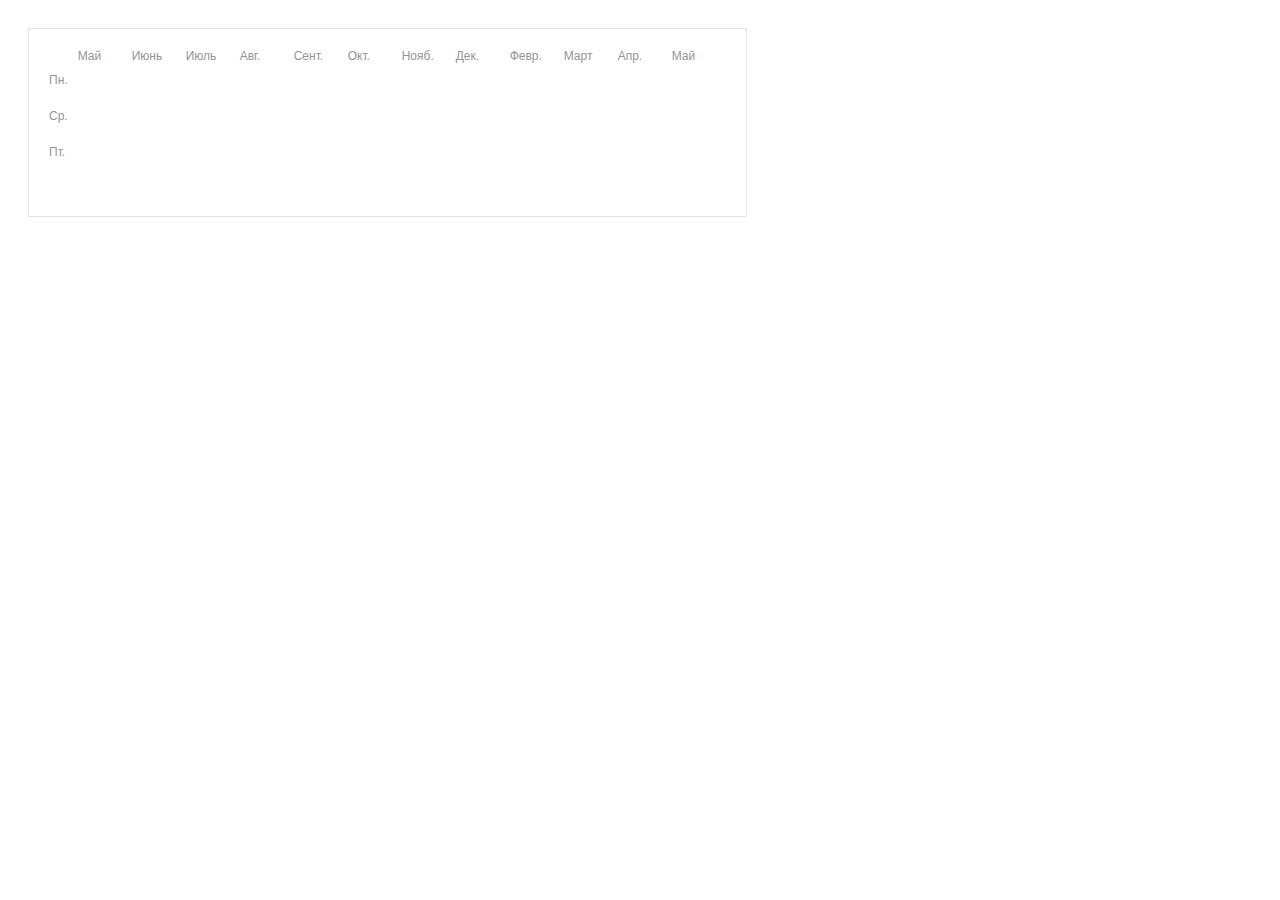
==== index.html @ 35c23ca7 "feature: data fetching, graph UI implement." ====
<!doctype html>
<html lang="en">
<head>
    <meta charset="UTF-8">
    <meta name="viewport"
          content="width=device-width, user-scalable=no, initial-scale=1.0, maximum-scale=1.0, minimum-scale=1.0">
    <meta http-equiv="X-UA-Compatible" content="ie=edge">
    <title>Contrib graph</title>
    <link rel="stylesheet" href="src/assets/main.css">
    <script src="src/main.js"></script>
</head>
<body>
<div class="graph">
    <ul class="months">
        <li>Май</li>
        <li>Июнь</li>
        <li>Июль</li>
        <li>Авг.</li>
        <li>Сент.</li>
        <li>Окт.</li>
        <li>Нояб.</li>
        <li>Дек.</li>
        <li>Февр.</li>
        <li>Март</li>
        <li>Апр.</li>
        <li>Май</li>
    </ul>
    <ul class="days">
        <li>Пн.</li>
        <li class="empty-day"></li>
        <li>Ср.</li>
        <li class="empty-day"></li>
        <li>Пт.</li>
    </ul>
    <ul class="squares"></ul>
</div>
</body>
</html>
---- src/assets/main.css ----
:root {
    --square-size: 15px;
    --square-gap: 3px;
    --week-width: calc(var(--square-size) + var(--square-gap));
}

.months { grid-area: months; }
.days { grid-area: days; }
.squares { grid-area: squares; }

.graph {
    color: #959494;
    font-size: 12px;
    font-family: Inter, sans-serif;
    font-style: normal;
    font-weight: 400;
    line-height: normal;
    display: inline-grid;
    grid-template-areas:
    "empty months"
    "days squares";
    grid-template-columns: auto 1fr;
    grid-gap: 10px;
    padding: 20px;
    border: 1px solid #e1e4e8;
    margin: 20px;
}

.months {
    display: grid;
    grid-template-columns:
    repeat(8, calc(var(--week-width) * 3)) /* May - Dec (current year) */
    repeat(4, calc(var(--week-width) * 3)); /* Jan - Apr (next year) */
}

.days,
.squares {
    display: grid;
    grid-gap: var(--square-gap);
    grid-template-rows: repeat(7, var(--square-size));
}

.squares {
    grid-auto-flow: column;
}

.squares li {
    background-color: #EDEDED;
}

.squares li[data-level="1"] {
    background-color: #ACD5F2;
}

.squares li[data-level="2"] {
    background-color: #7FA8C9;
}

.squares li[data-level="3"] {
    background-color: #527BA0;
}

.squares li[data-level="4"] {
    background-color: #254E77;
}

ul {
    list-style: none;
    margin: 0;
    padding: 0;
}

.empty-day {
    visibility: hidden;
    margin-top: 1rem;
}

body {
    font-family: -apple-system, BlinkMacSystemFont, "Segoe UI", Helvetica, Arial, sans-serif, "Apple Color Emoji", "Segoe UI Emoji", "Segoe UI Symbol";
    font-size: 12px;
}
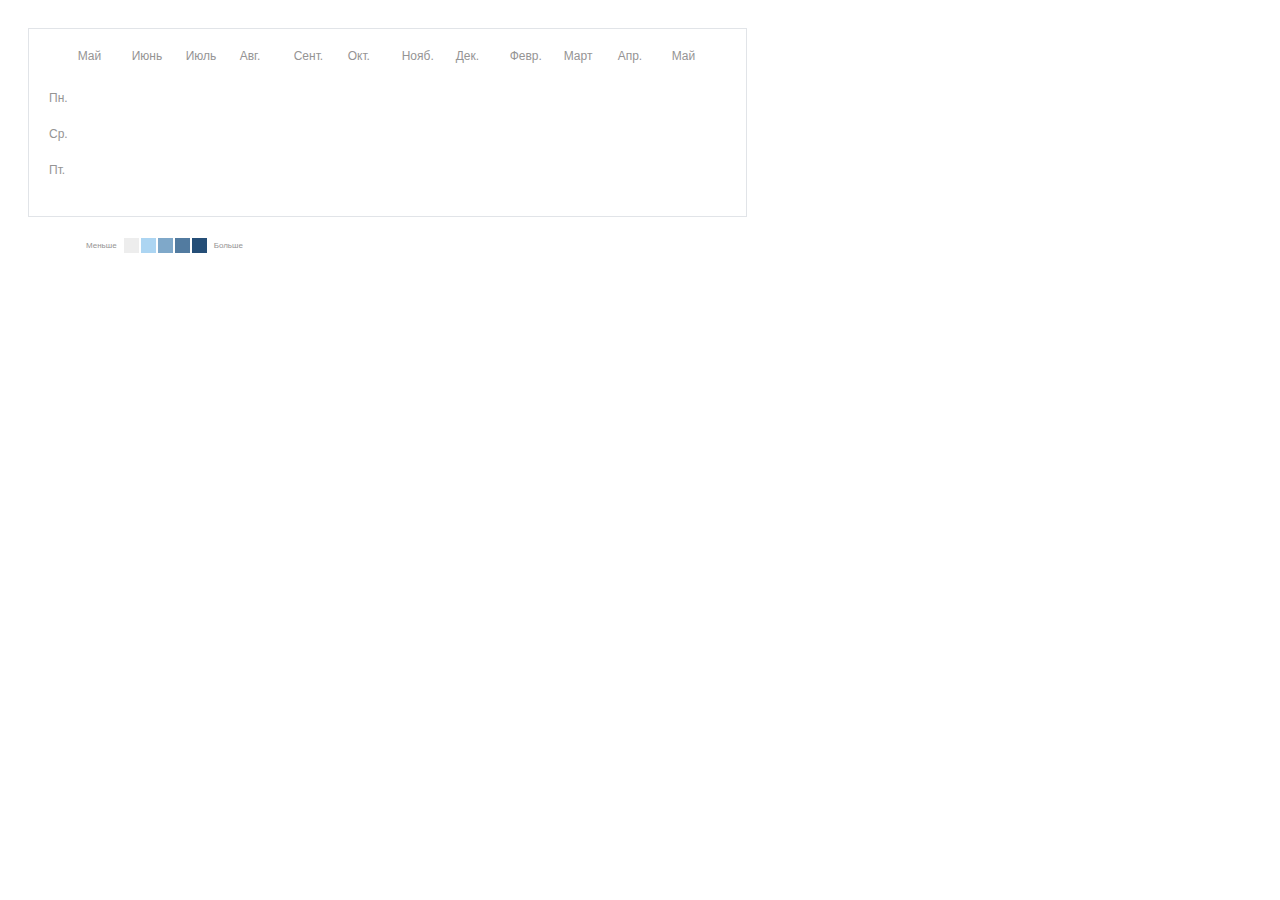
==== commit 7c7a7e16: "feature: main logic implement. UI fixed." ====
--- a/index.html
+++ b/index.html
@@ -10,29 +10,46 @@
     <script src="src/main.js"></script>
 </head>
 <body>
-<div class="graph">
-    <ul class="months">
-        <li>Май</li>
-        <li>Июнь</li>
-        <li>Июль</li>
-        <li>Авг.</li>
-        <li>Сент.</li>
-        <li>Окт.</li>
-        <li>Нояб.</li>
-        <li>Дек.</li>
-        <li>Февр.</li>
-        <li>Март</li>
-        <li>Апр.</li>
-        <li>Май</li>
-    </ul>
-    <ul class="days">
-        <li>Пн.</li>
-        <li class="empty-day"></li>
-        <li>Ср.</li>
-        <li class="empty-day"></li>
-        <li>Пт.</li>
-    </ul>
-    <ul class="squares"></ul>
+<div class="wrapper">
+    <div class="graph">
+        <ul class="graph__month">
+            <li>Май</li>
+            <li>Июнь</li>
+            <li>Июль</li>
+            <li>Авг.</li>
+            <li>Сент.</li>
+            <li>Окт.</li>
+            <li>Нояб.</li>
+            <li>Дек.</li>
+            <li>Февр.</li>
+            <li>Март</li>
+            <li>Апр.</li>
+            <li>Май</li>
+        </ul>
+        <ul class="graph__days">
+            <li class="graph__days-empty"></li>
+            <li>Пн.</li>
+            <li class="graph__days-empty"></li>
+            <li>Ср.</li>
+            <li class="graph__days-empty"></li>
+            <li>Пт.</li>
+        </ul>
+
+        <ul class="graph__squares"></ul>
+
+    </div>
+
+    <div class="graph__description">
+        <span class="graph__description-text">Меньше</span>
+        <span class="graph__description-day" data-count="0"></span>
+        <span class="graph__description-day" data-count="1"></span>
+        <span class="graph__description-day" data-count="2"></span>
+        <span class="graph__description-day" data-count="3"></span>
+        <span class="graph__description-day" data-count="4"></span>
+        <span class="graph__description-text">Больше</span>
+    </div>
+
+    <div class="popup"></div>
 </div>
 </body>
 </html>--- a/src/assets/main.css
+++ b/src/assets/main.css
@@ -4,9 +4,9 @@
     --week-width: calc(var(--square-size) + var(--square-gap));
 }
 
-.months { grid-area: months; }
-.days { grid-area: days; }
-.squares { grid-area: squares; }
+.graph__month { grid-area: months; }
+.graph__days { grid-area: days; }
+.graph__squares { grid-area: squares; }
 
 .graph {
     color: #959494;
@@ -26,42 +26,125 @@
     margin: 20px;
 }
 
-.months {
+.graph__month {
     display: grid;
     grid-template-columns:
     repeat(8, calc(var(--week-width) * 3)) /* May - Dec (current year) */
     repeat(4, calc(var(--week-width) * 3)); /* Jan - Apr (next year) */
 }
 
-.days,
-.squares {
+.graph__days,
+.graph__squares {
     display: grid;
     grid-gap: var(--square-gap);
     grid-template-rows: repeat(7, var(--square-size));
 }
 
-.squares {
+.graph__squares {
     grid-auto-flow: column;
 }
 
-.squares li {
+.graph__squares .selected {
+    border-radius: 2px;
+}
+
+.graph__squares li {
+    background-color: #EDEDED;
+    cursor: pointer;
+    width: 15px;
+    height: 15px;
+}
+
+.graph__squares li[data-level="1"] {
+    background-color: #ACD5F2;
+}
+
+.graph__squares li[data-level="2"] {
+    background-color: #7FA8C9;
+}
+
+.graph__squares li[data-level="3"] {
+    background-color: #527BA0;
+}
+
+.graph__squares li[data-level="4"] {
+    background-color: #254E77;
+}
+
+.graph__squares .selected {
+    border: 1px solid black;
+}
+
+.graph__squares .highlighted:hover {
+    border: 1px solid black;
+    box-sizing: border-box;
+}
+.graph__description {
+    display: flex;
+    flex-direction: row;
+    margin-left: 4.5rem;
+    margin-bottom: 0;
+    color: #959494;
+    font-size: 8px;
+    font-family: Inter, sans-serif;
+    font-style: normal;
+    font-weight: 400;
+    line-height: normal;
+}
+
+.graph__description-day {
+    width: 15px;
+    height: 15px;
+    margin: 1px;
+}
+
+.graph__description-day[data-count="0"] {
     background-color: #EDEDED;
 }
 
-.squares li[data-level="1"] {
+.graph__description-day[data-count="1"] {
     background-color: #ACD5F2;
 }
 
-.squares li[data-level="2"] {
+.graph__description-day[data-count="2"] {
     background-color: #7FA8C9;
 }
 
-.squares li[data-level="3"] {
+.graph__description-day[data-count="3"] {
     background-color: #527BA0;
 }
 
-.squares li[data-level="4"] {
+.graph__description-day[data-count="4"] {
     background-color: #254E77;
+}
+
+
+.graph__description-text {
+    margin-top: 0.26rem;
+    margin-right: 6px;
+    margin-left: 6px;
+}
+
+.squares__contributions h2 {
+    margin: 5px;
+    color: #FFF;
+    font-size: 12px;
+    font-family: Inter, sans-serif;
+    font-style: normal;
+    font-weight: 400;
+    line-height: normal;
+    text-align: center;
+}
+
+.squares__contributions-date {
+    margin: 4px;
+    text-align: center;
+    color: #7C7C7C;
+    font-size: 10px;
+    font-family: Inter, sans-serif;
+    font-style: normal;
+    font-weight: 400;
+    line-height: normal;
 }
 
 ul {
@@ -70,7 +153,7 @@
     padding: 0;
 }
 
-.empty-day {
+.graph__days-empty {
     visibility: hidden;
     margin-top: 1rem;
 }
@@ -79,3 +162,16 @@
     font-family: -apple-system, BlinkMacSystemFont, "Segoe UI", Helvetica, Arial, sans-serif, "Apple Color Emoji", "Segoe UI Emoji", "Segoe UI Symbol";
     font-size: 12px;
 }
+
+.popup {
+    display: none;
+    position: fixed;
+    width: 145px;
+    height: 47px;
+    border-radius: 3px;
+    background: #000;
+    color: #fff;
+    padding: 5px 10px;
+    font-size: 12px;
+    pointer-events: none;
+}
